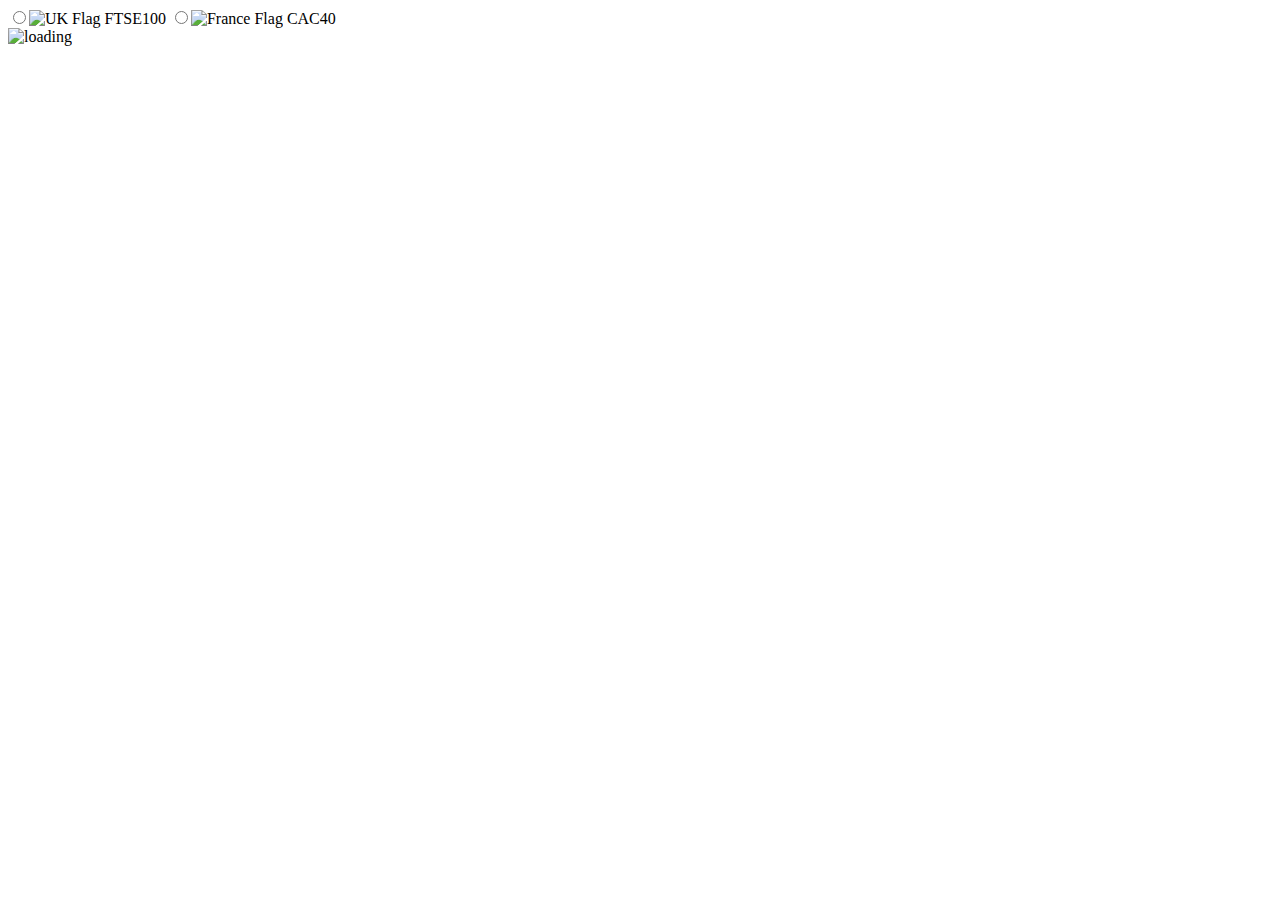
==== App/index.html @ 4a7df36c "Premier tests de SVG" ====
<!DOCTYPE html>
<html>

<head>
  <title>FTSE100 Tax Havens</title>
  <meta http-equiv="Content-Type" content="text/html; charset=UTF-8" />
  <meta charset="utf-8">
  <meta name="viewport" content="width=device-width,height=device-height,initial-scale=1,user-scalable=no" />
  <meta http-equiv="X-UA-Compatible" content="IE=Edge" />

  <link href="css/bootstrap.min.css" type="text/css" rel="stylesheet" />
  <link href="css/bootstrap-theme.min.css" type="text/css" rel="stylesheet" />
  <link rel="stylesheet" href="css/jquery-jvectormap-1.2.2.css" type="text/css" media="screen"/> 
  <link rel="stylesheet" href="css/style.css" type="text/css" media="screen" />
</head>


<body>
  <div id="map"></div>
  <div id="map-chooser" data-toggle="buttons" class="btn-group">
    <label class="btn-radio btn btn-primary active">
      <input type="radio" name="options" id="option2" selected="selected" value="0"><img src="./img/uk.png" title="UK Flag"/> FTSE100
    </label>
    <label class="btn-radio btn btn-primary">
      <input type="radio" name="options" id="option1" value="1"><img src="./img/fr.png" title="France Flag"/> CAC40
    </label>
  </div>
  <div id="title"></div>
  <div id="right-panel" >
    <div class="list-group"></div>
  </div>
  <div id="loader"><span class="helper"></span><img src="./img/loader.gif" title="loading"/></div>
</body>
 
  <script src="js/jquery-1.10.2.min.js" type="text/javascript"></script>  
  <script src="js/bootstrap.min.js" type="text/javascript"></script> 
  <script src="js/jquery-jvectormap-1.2.2.min.js"></script>
  <script src="js/jquery-jvectormap-world-mill-en.js"></script>
  <script src="js/snap.svg-min.js"></script>
  <script src="js/main.js" type="text/javascript" language="javascript"></script>
</html>
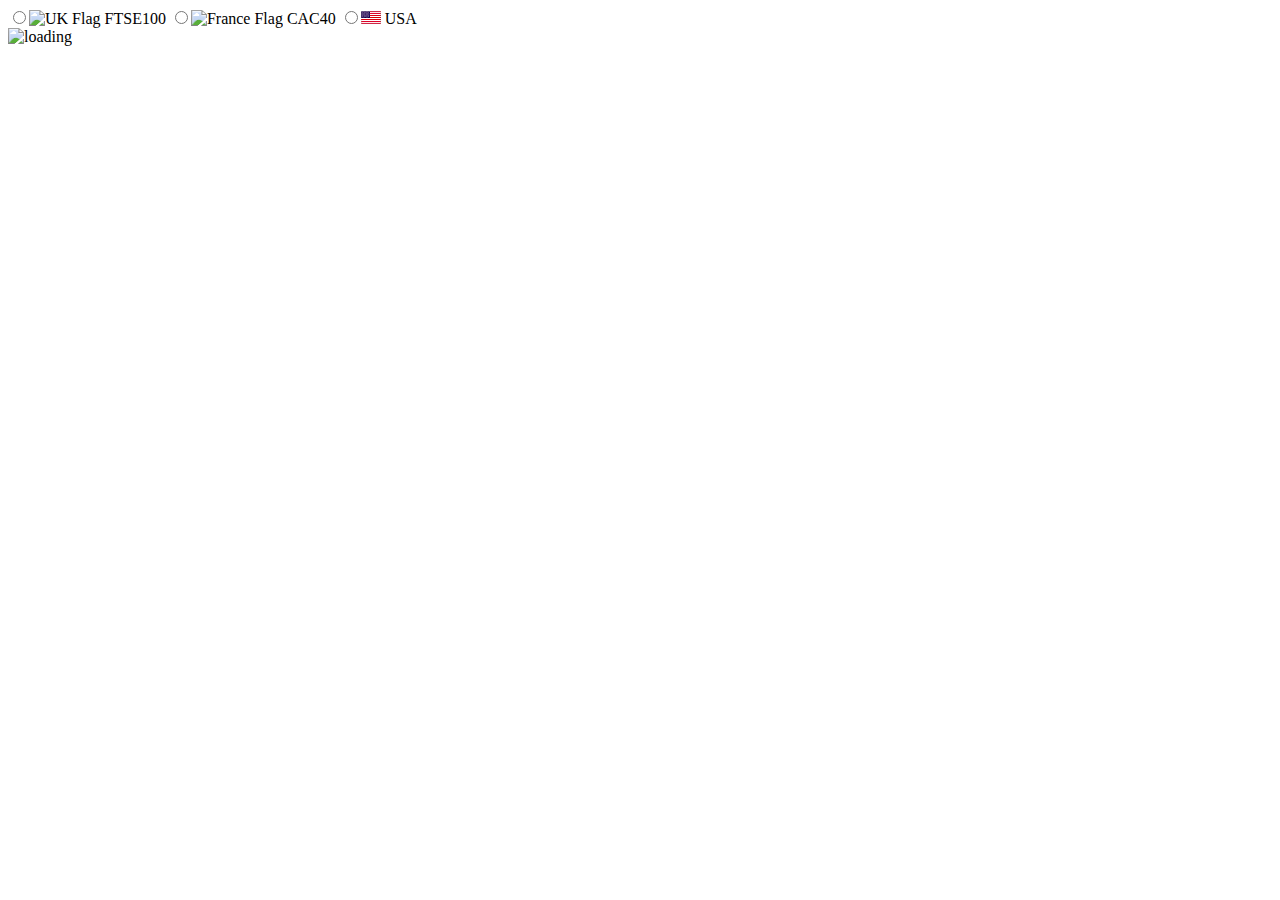
==== commit 9cac823f: "Fin de l'ajout de USA" ====
--- a/App/index.html
+++ b/App/index.html
@@ -24,6 +24,9 @@
     <label class="btn-radio btn btn-primary">
       <input type="radio" name="options" id="option1" value="1"><img src="./img/fr.png" title="France Flag"/> CAC40
     </label>
+    <label class="btn-radio btn btn-primary active">
+      <input type="radio" name="options" id="option3" value="2"><img src="./img/usa.png" title="USA Flag"/> USA
+    </label>
   </div>
   <div id="title"></div>
   <div id="right-panel" >
@@ -34,8 +37,9 @@
  
   <script src="js/jquery-1.10.2.min.js" type="text/javascript"></script>  
   <script src="js/bootstrap.min.js" type="text/javascript"></script> 
-  <script src="js/jquery-jvectormap-1.2.2.min.js"></script>
-  <script src="js/jquery-jvectormap-world-mill-en.js"></script>
-  <script src="js/snap.svg-min.js"></script>
+  <script src="js/jquery-jvectormap-1.2.2.min.js" type="text/javascript" ></script>
+  <script src="js/jquery-jvectormap-world-mill-en.js" type="text/javascript" ></script>
+  <script src="js/snap.svg-min.js" type="text/javascript" ></script>
+  <script src="js/model.js" type="text/javascript" language="javascript"></script>
   <script src="js/main.js" type="text/javascript" language="javascript"></script>
 </html>
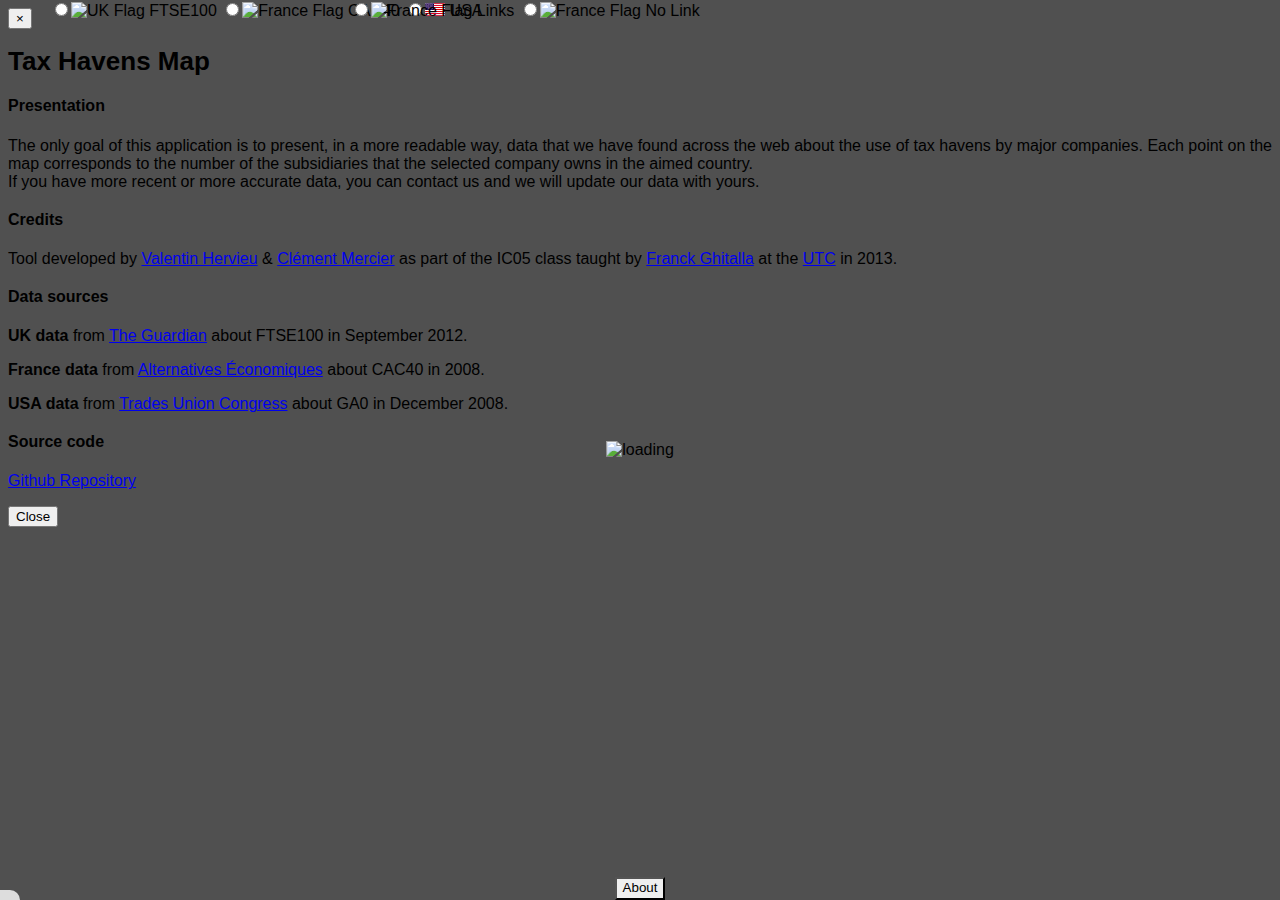
==== commit aba04e77: "Integrate new domainname + favicon" ====
--- a/App/index.html
+++ b/App/index.html
@@ -2,44 +2,107 @@
 <html>
 
 <head>
-  <title>FTSE100 Tax Havens</title>
-  <meta http-equiv="Content-Type" content="text/html; charset=UTF-8" />
-  <meta charset="utf-8">
-  <meta name="viewport" content="width=device-width,height=device-height,initial-scale=1,user-scalable=no" />
-  <meta http-equiv="X-UA-Compatible" content="IE=Edge" />
+    <title>Tax Havens Map</title>
+    <meta http-equiv="Content-Type" content="text/html; charset=UTF-8"/>
+    <meta charset="utf-8">
+    <meta name="viewport" content="width=device-width,height=device-height,initial-scale=1,user-scalable=no"/>
+    <meta http-equiv="X-UA-Compatible" content="IE=Edge"/>
 
-  <link href="css/bootstrap.min.css" type="text/css" rel="stylesheet" />
-  <link href="css/bootstrap-theme.min.css" type="text/css" rel="stylesheet" />
-  <link rel="stylesheet" href="css/jquery-jvectormap-1.2.2.css" type="text/css" media="screen"/> 
-  <link rel="stylesheet" href="css/style.css" type="text/css" media="screen" />
+    <link href="css/bootstrap.min.css" type="text/css" rel="stylesheet"/>
+    <link href="css/bootstrap-theme.min.css" type="text/css" rel="stylesheet"/>
+    <link rel="stylesheet" href="css/jquery-jvectormap-1.2.2.css" type="text/css" media="screen"/>
+    <link rel="stylesheet" href="css/style.css" type="text/css" media="screen"/>
+    <link href="/img/favicon.ico" rel="icon" type="image/x-icon" />
 </head>
 
 
 <body>
-  <div id="map"></div>
-  <div id="map-chooser" data-toggle="buttons" class="btn-group">
+<div id="map"></div>
+<div id="map-chooser" data-toggle="buttons" class="btn-group">
     <label class="btn-radio btn btn-primary active">
-      <input type="radio" name="options" id="option2" selected="selected" value="0"><img src="./img/uk.png" title="UK Flag"/> FTSE100
+        <input type="radio" name="options" selected="selected" value="0"><img src="./img/uk.png" title="UK Flag"/>
+        FTSE100
     </label>
     <label class="btn-radio btn btn-primary">
-      <input type="radio" name="options" id="option1" value="1"><img src="./img/fr.png" title="France Flag"/> CAC40
+        <input type="radio" name="options" value="1"><img src="./img/fr.png" title="France Flag"/> CAC40
+    </label>
+    <label class="btn-radio btn btn-primary">
+        <input type="radio" name="options" value="2"><img src="./img/usa.png" title="USA Flag"/> USA
+    </label>
+</div>
+<div id="links-switcher" data-toggle="buttons" class="btn-group">
+    <label class="btn-radio btn btn-primary">
+        <input type="radio" name="options" selected="selected" value="true"><img src="./img/links.png"
+                                                                                 title="France Flag"/> Links
     </label>
     <label class="btn-radio btn btn-primary active">
-      <input type="radio" name="options" id="option3" value="2"><img src="./img/usa.png" title="USA Flag"/> USA
+        <input type="radio" name="options" value="false"><img src="./img/no-link.png" title="France Flag"/> No Link
     </label>
-  </div>
-  <div id="title"></div>
-  <div id="right-panel" >
+</div>
+<div id="title"></div>
+<div id="right-panel">
     <div class="list-group"></div>
-  </div>
-  <div id="loader"><span class="helper"></span><img src="./img/loader.gif" title="loading"/></div>
+</div>
+<div id="info-button-wrapper">
+    <button id="info-button" type="button" class="btn btn-primary btn-sm" data-toggle="modal"
+            data-target="#information-modal">About
+    </button>
+</div>
+<div id="loader"><span class="helper"></span><img src="./img/loader.gif" title="loading"/></div>
+
+<div class="my-label">test</div>
+
+<div id="information-modal" class="modal fade">
+    <div class="modal-dialog">
+        <div class="modal-content">
+            <div class="modal-header">
+                <button type="button" class="close" data-dismiss="modal" aria-hidden="true">&times;</button>
+                <h1 class="modal-title">Tax Havens Map</h1>
+            </div>
+            <div class="modal-body">
+                <h4>Presentation</h4>
+
+                <p>The only goal of this application is to present, in a more readable way, data that we have found
+                    across the web about the use of tax havens by major companies. Each point on the map corresponds to
+                    the number of the subsidiaries that the selected company owns in the aimed country.<br/>If you have
+                    more recent or more accurate data, you can contact us and we will update our data with yours.</p>
+
+                <h4>Credits</h4>
+
+                <p>Tool developed by <a href="http://valentin-hervieu.fr" target="_blank" title="Valentin Hervieu">Valentin
+                    Hervieu</a> & <a href="http://clement-mercier.fr" target="_blank" title="Clément Mercier">Clément
+                    Mercier</a> as part of the IC05 class taught by <a href="http://ateliercartographie.wordpress.com" target="_blank" title="Franck Ghitalla">Franck Ghitalla</a> at the <a href="http://utc.fr" target="_blank" title="Université de Technologie de Compiègne">UTC</a> in 2013.</p>
+
+                <h4>Data sources</h4>
+
+                <p><b>UK data</b> from <a href="http://www.theguardian.com/news/datablog/2013/may/12/ftse-100-use-tax-havens-full-list" target="_blank" title="The Guardian">The Guardian</a> about FTSE100 in September 2012.</p>
+
+                <p><b>France data</b> from <a href="http://www.alternatives-economiques.fr/paradis-fiscaux---le-cac40-et-les-paradis-fiscaux_fr_art_633_42326.html" target="_blank" title="Alternatives Économiques">Alternatives Économiques</a> about CAC40 in
+                    2008.</p>
+
+                <p><b>USA data</b> from <a href="http://www.tuc.org.uk/economic-issues/uk-banks-must-come-clean-tax-haven-activities-says-tuc" target="_blank" title="Trades Union Congress">Trades Union Congress</a> about GA0 in December
+                    2008.</p>
+
+                <h4>Source code</h4>
+
+                <p><a href="https://github.com/ValentinH/ParadisFiscaux" target="_blank">Github Repository</a></p>
+            </div>
+            <div class="modal-footer">
+                <button type="button" class="btn btn-primary" data-dismiss="modal">Close</button>
+            </div>
+        </div>
+        <!-- /.modal-content -->
+    </div>
+    <!-- /.modal-dialog -->
+</div>
+<!-- /.modal -->
 </body>
- 
-  <script src="js/jquery-1.10.2.min.js" type="text/javascript"></script>  
-  <script src="js/bootstrap.min.js" type="text/javascript"></script> 
-  <script src="js/jquery-jvectormap-1.2.2.min.js" type="text/javascript" ></script>
-  <script src="js/jquery-jvectormap-world-mill-en.js" type="text/javascript" ></script>
-  <script src="js/snap.svg-min.js" type="text/javascript" ></script>
-  <script src="js/model.js" type="text/javascript" language="javascript"></script>
-  <script src="js/main.js" type="text/javascript" language="javascript"></script>
+
+<script src="js/jquery-1.10.2.min.js" type="text/javascript"></script>
+<script src="js/bootstrap.min.js" type="text/javascript"></script>
+<script src="js/jquery-jvectormap-1.2.2.min.js" type="text/javascript"></script>
+<script src="js/jquery-jvectormap-world-mill-en.js" type="text/javascript"></script>
+<script src="js/snap.svg-min.js" type="text/javascript"></script>
+<script src="js/model.js" type="text/javascript" language="javascript"></script>
+<script src="js/main.js" type="text/javascript" language="javascript"></script>
 </html>
--- a/App/css/style.css
+++ b/App/css/style.css
@@ -0,0 +1,103 @@
+#map { 
+	position: absolute;
+	top: 0; bottom:0; left: 0; right: 50px;
+}
+body{
+	font-family: 'Open Sans', sans-serif;
+	overflow: hidden;
+	background-color: rgb(80, 80, 80);
+}
+#title { 
+	position: absolute;
+	bottom:0; left: 0;
+	padding: 5px 10px 5px 10px;
+	background-color: #ddd;
+	font-size: 30px;
+	color: #333;
+	font-weight: bold;
+	border-top-right-radius: 20px;
+}
+
+#right-panel{
+	z-index: 2;
+	position: absolute;
+	top: 0; right: -100px;bottom:0;
+	border-top-left-radius: 10px;
+	border-bottom-left-radius: 10px;
+	width: 200px;
+	overflow: auto;
+}
+
+#right-panel>div{
+	margin: 0;
+}
+
+#map-chooser{
+	position: absolute;
+	top: 0; left:50px;	
+}
+#loader{
+	position: absolute;
+	top: 0; bottom:0; left: 0; right: 0;
+	text-align: center;
+	vertical-align: middle;
+	display: inline-block;
+}
+#loader img{
+	display: inline-block;
+	vertical-align: middle;
+}
+#loader .helper {
+    display: inline-block;
+    height: 100%;
+    vertical-align: middle;
+}
+
+.btn-radio{
+	border-top-left-radius: 0;
+	border-top-right-radius: 0;
+}
+
+#links-switcher{	
+	position: absolute;
+	top: 0; left:350px;
+}
+
+#info-button-wrapper{	
+	position: absolute;
+	bottom: 0; left:0;
+	width: 100%;
+	text-align: center;
+}
+
+#info-button{
+	border-bottom-left-radius: 0;
+	border-bottom-right-radius: 0;
+	padding-bottom: 3px;
+}
+
+.my-label{
+	position: absolute;
+	display: none;
+	border: solid 1px #CDCDCD;
+	border-radius: 3px;
+	background: #292929;
+	color: white;
+	font-family: sans-serif;
+	font-size: smaller;
+	padding: 3px;
+}
+
+.modal p{
+	text-align: justify;
+}
+.modal h1{
+	font-size: 26px;
+}
+.modal h4{
+	margin-top: 20px;
+}
+.modal .modal-body{
+	padding-top: 0;
+	padding-bottom: 0px;
+}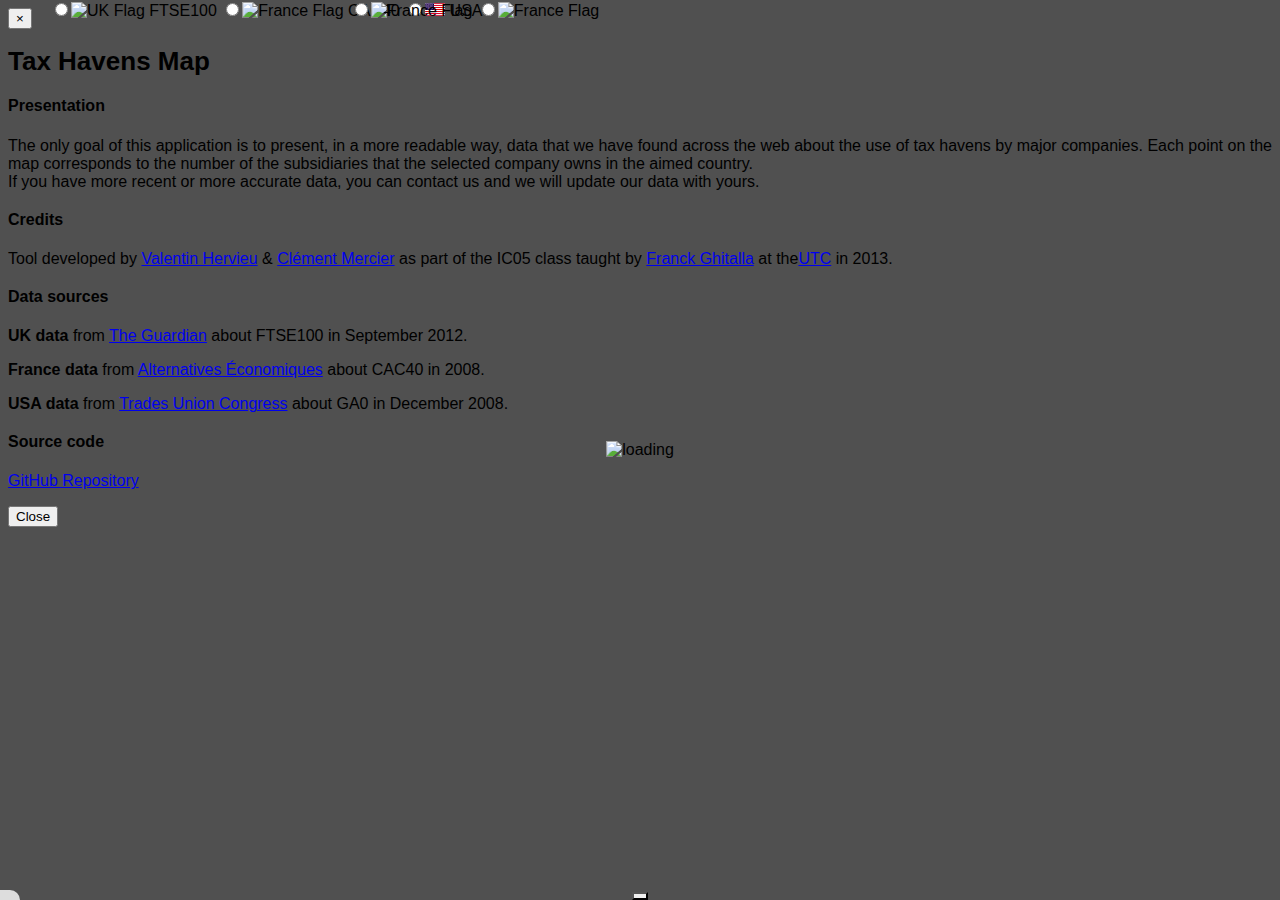
==== commit 1b0d45bf: "Links bug fix" ====
--- a/App/index.html
+++ b/App/index.html
@@ -2,7 +2,7 @@
 <html>
 
 <head>
-    <title>Tax Havens Map</title>
+    <title >Tax Havens Map</title>
     <meta http-equiv="Content-Type" content="text/html; charset=UTF-8"/>
     <meta charset="utf-8">
     <meta name="viewport" content="width=device-width,height=device-height,initial-scale=1,user-scalable=no"/>
@@ -32,11 +32,10 @@
 </div>
 <div id="links-switcher" data-toggle="buttons" class="btn-group">
     <label class="btn-radio btn btn-primary">
-        <input type="radio" name="options" selected="selected" value="true"><img src="./img/links.png"
-                                                                                 title="France Flag"/> Links
+        <input type="radio" name="options" selected="selected" value="true"/><img src="./img/links.png" title="France Flag"/> <span data-i18n="links"></span>
     </label>
     <label class="btn-radio btn btn-primary active">
-        <input type="radio" name="options" value="false"><img src="./img/no-link.png" title="France Flag"/> No Link
+        <input type="radio" name="options" value="false"/><img src="./img/no-link.png" title="France Flag"/>  <span data-i18n="no_link"></span>
     </label>
 </div>
 <div id="title"></div>
@@ -44,13 +43,12 @@
     <div class="list-group"></div>
 </div>
 <div id="info-button-wrapper">
-    <button id="info-button" type="button" class="btn btn-primary btn-sm" data-toggle="modal"
-            data-target="#information-modal">About
+    <button id="info-button" type="button" class="btn btn-primary btn-sm" data-toggle="modal" data-target="#information-modal" data-i18n="about">
     </button>
 </div>
 <div id="loader"><span class="helper"></span><img src="./img/loader.gif" title="loading"/></div>
 
-<div class="my-label">test</div>
+<div class="my-label"></div>
 
 <div id="information-modal" class="modal fade">
     <div class="modal-dialog">
@@ -60,32 +58,30 @@
                 <h1 class="modal-title">Tax Havens Map</h1>
             </div>
             <div class="modal-body">
-                <h4>Presentation</h4>
+                <h4 data-i18n="presentation">Presentation</h4>
 
-                <p>The only goal of this application is to present, in a more readable way, data that we have found
+                <p><span data-i18n="text1">The only goal of this application is to present, in a more readable way, data that we have found
                     across the web about the use of tax havens by major companies. Each point on the map corresponds to
-                    the number of the subsidiaries that the selected company owns in the aimed country.<br/>If you have
-                    more recent or more accurate data, you can contact us and we will update our data with yours.</p>
+                    the number of the subsidiaries that the selected company owns in the aimed country.</span>
+                    <br/><span data-i18n="text2">If you have more recent or more accurate data, you can contact us and we will update our data with yours.</span></p>
 
-                <h4>Credits</h4>
+                <h4><span data-i18n="credits">Credits</span></h4>
 
-                <p>Tool developed by <a href="http://valentin-hervieu.fr" target="_blank" title="Valentin Hervieu">Valentin
+                <p><span data-i18n="text3">Tool developed by</span> <a href="http://valentin-hervieu.fr" target="_blank" title="Valentin Hervieu">Valentin
                     Hervieu</a> & <a href="http://clement-mercier.fr" target="_blank" title="Clément Mercier">Clément
-                    Mercier</a> as part of the IC05 class taught by <a href="http://ateliercartographie.wordpress.com" target="_blank" title="Franck Ghitalla">Franck Ghitalla</a> at the <a href="http://utc.fr" target="_blank" title="Université de Technologie de Compiègne">UTC</a> in 2013.</p>
+                    Mercier</a> <span data-i18n="text4">as part of the IC05 class taught by</span> <a href="http://ateliercartographie.wordpress.com" target="_blank" title="Franck Ghitalla">Franck Ghitalla</a> <span data-i18n="text5">at the</span><a href="http://utc.fr" target="_blank" title="Université de Technologie de Compiègne">UTC</a> <span data-i18n="text6">in</span> 2013.</p>
 
                 <h4>Data sources</h4>
 
-                <p><b>UK data</b> from <a href="http://www.theguardian.com/news/datablog/2013/may/12/ftse-100-use-tax-havens-full-list" target="_blank" title="The Guardian">The Guardian</a> about FTSE100 in September 2012.</p>
+                <p><b data-i18n="uk_data">UK data</b> <span data-i18n="from">from</span> <a href="http://www.theguardian.com/news/datablog/2013/may/12/ftse-100-use-tax-havens-full-list" target="_blank" title="The Guardian">The Guardian</a> <span data-i18n="text7">about FTSE100 in September 2012.</span></p>
 
-                <p><b>France data</b> from <a href="http://www.alternatives-economiques.fr/paradis-fiscaux---le-cac40-et-les-paradis-fiscaux_fr_art_633_42326.html" target="_blank" title="Alternatives Économiques">Alternatives Économiques</a> about CAC40 in
-                    2008.</p>
+                <p><b data-i18n="fr_data">France data</b> <span data-i18n="from">from</span> <a href="http://www.alternatives-economiques.fr/paradis-fiscaux---le-cac40-et-les-paradis-fiscaux_fr_art_633_42326.html" target="_blank" title="Alternatives Économiques">Alternatives Économiques</a> <span data-i18n="text8">about CAC40 in 2008.</span></p>
 
-                <p><b>USA data</b> from <a href="http://www.tuc.org.uk/economic-issues/uk-banks-must-come-clean-tax-haven-activities-says-tuc" target="_blank" title="Trades Union Congress">Trades Union Congress</a> about GA0 in December
-                    2008.</p>
+                <p><b data-i18n="usa_data">USA data</b> <span data-i18n="from">from</span> <a href="http://www.tuc.org.uk/economic-issues/uk-banks-must-come-clean-tax-haven-activities-says-tuc" target="_blank" title="Trades Union Congress">Trades Union Congress</a> <span data-i18n="text9">about GA0 in December 2008.</span></p>
 
-                <h4>Source code</h4>
+                <h4 data-i18n="source">Source code</h4>
 
-                <p><a href="https://github.com/ValentinH/ParadisFiscaux" target="_blank">Github Repository</a></p>
+                <p><a href="https://github.com/ValentinH/ParadisFiscaux" target="_blank"  data-i18n="github">GitHub Repository</a></p>
             </div>
             <div class="modal-footer">
                 <button type="button" class="btn btn-primary" data-dismiss="modal">Close</button>
@@ -103,6 +99,7 @@
 <script src="js/jquery-jvectormap-1.2.2.min.js" type="text/javascript"></script>
 <script src="js/jquery-jvectormap-world-mill-en.js" type="text/javascript"></script>
 <script src="js/snap.svg-min.js" type="text/javascript"></script>
+<script src="js/i18next-1.7.1.min.js" type="text/javascript"></script>
 <script src="js/model.js" type="text/javascript" language="javascript"></script>
 <script src="js/main.js" type="text/javascript" language="javascript"></script>
 </html>
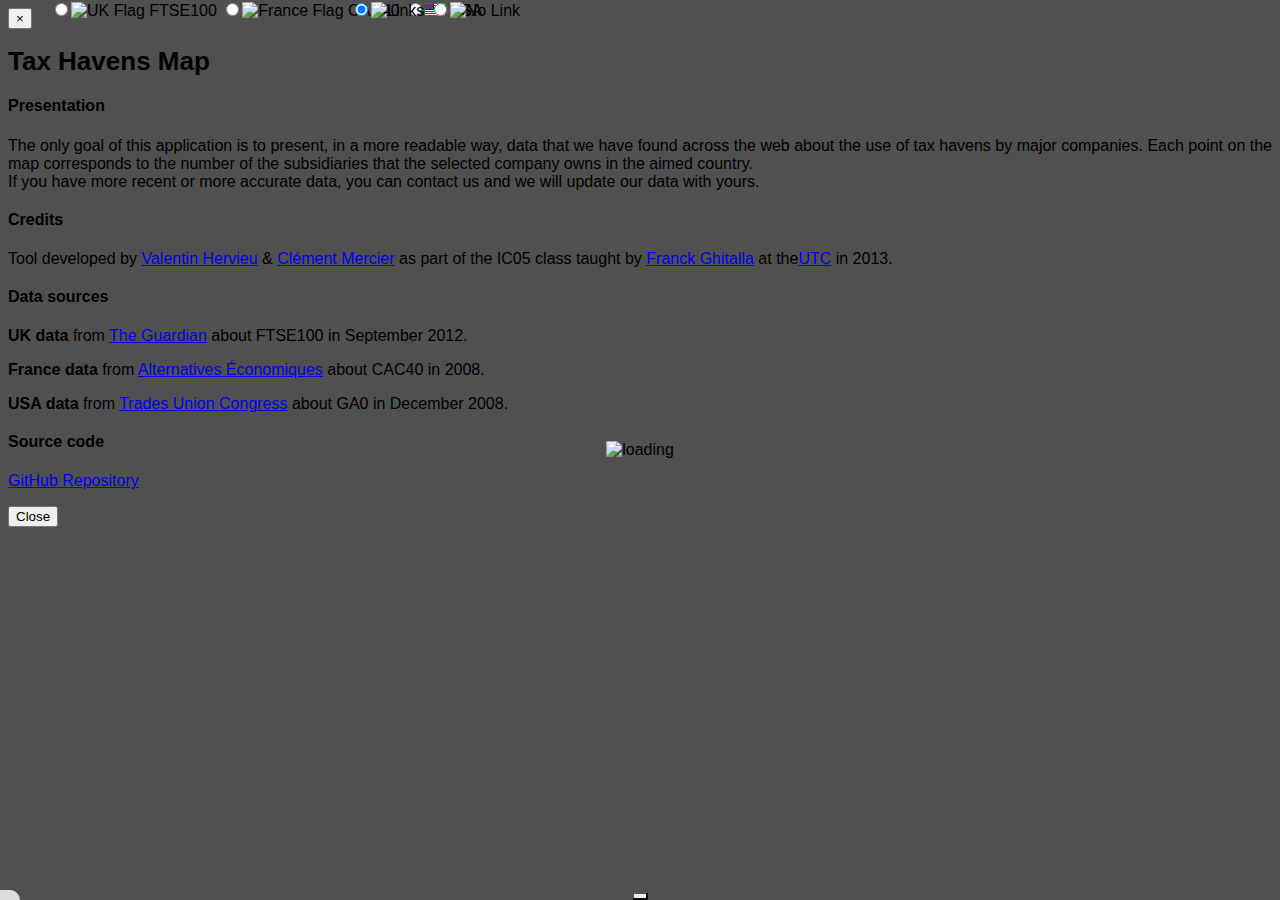
==== commit 1be6234a: "HTML5 validation passed" ====
--- a/App/index.html
+++ b/App/index.html
@@ -6,7 +6,7 @@
     <meta http-equiv="Content-Type" content="text/html; charset=UTF-8"/>
     <meta charset="utf-8">
     <meta name="viewport" content="width=device-width,height=device-height,initial-scale=1,user-scalable=no"/>
-    <meta http-equiv="X-UA-Compatible" content="IE=Edge"/>
+    <!--[if IE]><meta http-equiv='X-UA-Compatible' content='IE=edge,chrome=1'><![endif]-->
 
     <link href="css/bootstrap.min.css" type="text/css" rel="stylesheet"/>
     <link href="css/bootstrap-theme.min.css" type="text/css" rel="stylesheet"/>
@@ -20,22 +20,22 @@
 <div id="map"></div>
 <div id="map-chooser" data-toggle="buttons" class="btn-group">
     <label class="btn-radio btn btn-primary active">
-        <input type="radio" name="options" selected="selected" value="0"><img src="./img/uk.png" title="UK Flag"/>
+        <input type="radio" name="options"  checked="checked" value="0"><img src="./img/uk.png" alt="UK Flag" title="UK Flag"/>
         FTSE100
     </label>
     <label class="btn-radio btn btn-primary">
-        <input type="radio" name="options" value="1"><img src="./img/fr.png" title="France Flag"/> CAC40
+        <input type="radio" name="options" value="1"><img src="./img/fr.png" alt="France Flag" title="France Flag"/> CAC40
     </label>
     <label class="btn-radio btn btn-primary">
-        <input type="radio" name="options" value="2"><img src="./img/usa.png" title="USA Flag"/> USA
+        <input type="radio" name="options" value="2"><img src="./img/usa.png" alt="USA Flag" title="USA Flag"/> USA
     </label>
 </div>
 <div id="links-switcher" data-toggle="buttons" class="btn-group">
     <label class="btn-radio btn btn-primary">
-        <input type="radio" name="options" selected="selected" value="true"/><img src="./img/links.png" title="France Flag"/> <span data-i18n="links"></span>
+        <input type="radio" name="options"  checked="checked" value="true"/><img src="./img/links.png" alt="Links" title="Links"/> <span data-i18n="links"></span>
     </label>
     <label class="btn-radio btn btn-primary active">
-        <input type="radio" name="options" value="false"/><img src="./img/no-link.png" title="France Flag"/>  <span data-i18n="no_link"></span>
+        <input type="radio" name="options" value="false"/><img src="./img/no-link.png" alt="No Link" title="No Link"/>  <span data-i18n="no_link"></span>
     </label>
 </div>
 <div id="title"></div>
@@ -46,7 +46,7 @@
     <button id="info-button" type="button" class="btn btn-primary btn-sm" data-toggle="modal" data-target="#information-modal" data-i18n="about">
     </button>
 </div>
-<div id="loader"><span class="helper"></span><img src="./img/loader.gif" title="loading"/></div>
+<div id="loader"><span class="helper"></span><img src="./img/loader.gif" alt="loading" title="loading"/></div>
 
 <div class="my-label"></div>
 
@@ -92,14 +92,14 @@
     <!-- /.modal-dialog -->
 </div>
 <!-- /.modal -->
-</body>
-
 <script src="js/jquery-1.10.2.min.js" type="text/javascript"></script>
 <script src="js/bootstrap.min.js" type="text/javascript"></script>
 <script src="js/jquery-jvectormap-1.2.2.min.js" type="text/javascript"></script>
 <script src="js/jquery-jvectormap-world-mill-en.js" type="text/javascript"></script>
 <script src="js/snap.svg-min.js" type="text/javascript"></script>
 <script src="js/i18next-1.7.1.min.js" type="text/javascript"></script>
-<script src="js/model.js" type="text/javascript" language="javascript"></script>
-<script src="js/main.js" type="text/javascript" language="javascript"></script>
+<script src="js/model.js" type="text/javascript"></script>
+<script src="js/main.js" type="text/javascript"></script>
+</body>
+
 </html>
